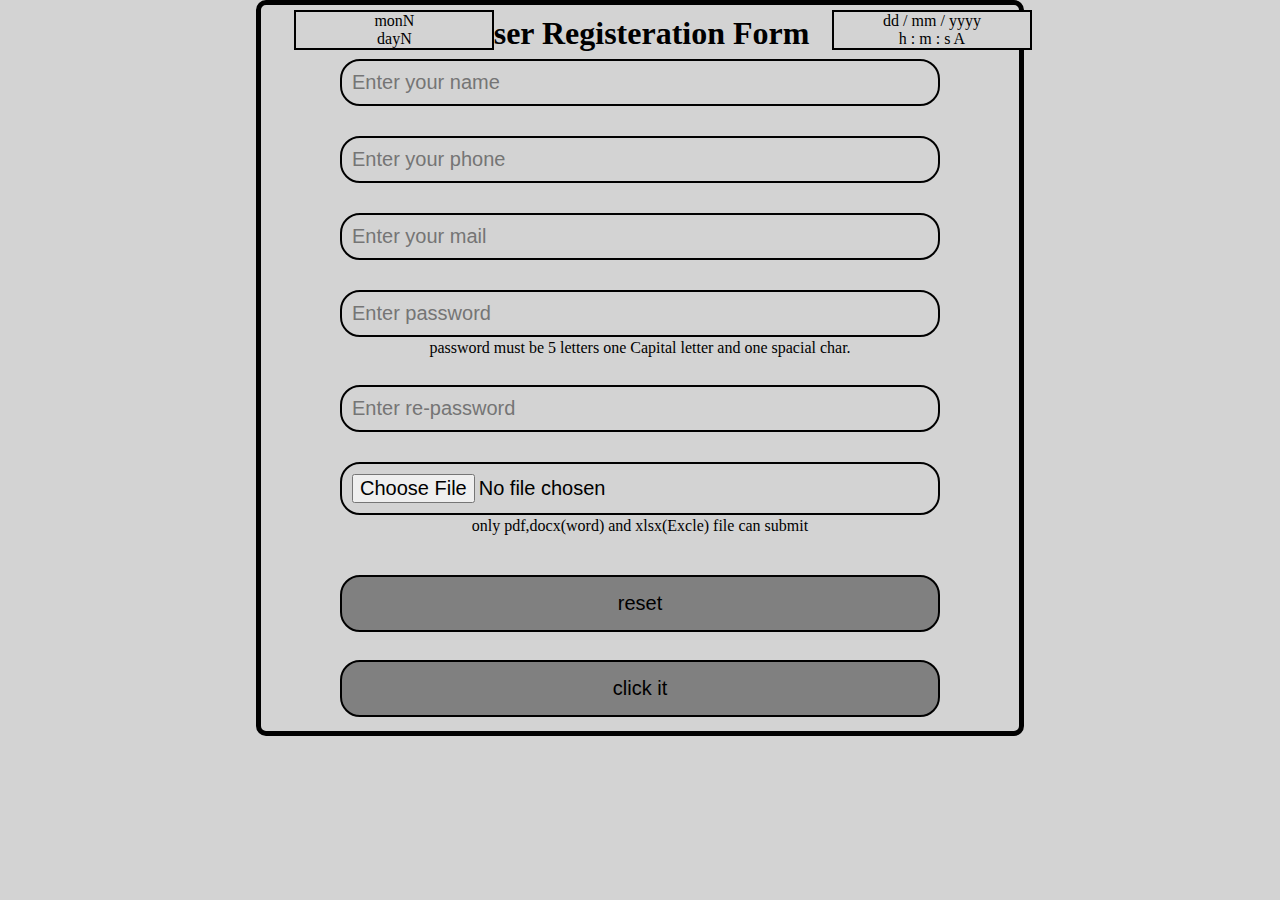
==== validation/ValidForm.html @ 7f5e59f5 "Add files via upload" ====
<!DOCTYPE html>
<html>
<head>
	<meta charset="utf-8">
	<meta name="viewport" content="width=device-width, initial-scale=1">
	<title>Form Validation</title>
	<link rel="stylesheet" type="text/css" href="css/style.css">

</head>
<body>
	<div id="time_div1">
		<span id="monN">monN</span>
		<br>
		<span id="dayN">dayN</span>
	</div>
	<div id="time_div">
		<span id="dd">dd </span>/
		<span id="mm">mm </span>/
		<span id="yyyy">yyyy</span>
		<br>
		<span id="h">h </span>:
		<span id="m">m </span>:
		<span id="s">s </span> 
		<span id="A">A</span>
	</div>


	<div id="main_div">
		
		<h1>User Registeration Form</h1>

		<form action="" id="form_id" method="post" enctype="multipart/form-data">

				<input class="input" type="text" id="name" required  placeholder="Enter your name" >
			<br>
			  <small id="small1">this is worked..</small>
			<br>
				<input class="input" type="number" id="phone" required  placeholder="Enter your phone" >
			<br>
			  <small id="small2">this is worked..</small>
			<br>
				<input class="input" type="email" id="mail" required  placeholder="Enter your mail" >
			<br>
			  <small id="small3">this is worked..</small>
			<br>
				<input  class="input" type="password" id="password" required  placeholder="Enter password" >
			<br>
				<p>password must be 5 letters one Capital letter and one spacial char.</p>
			  <small id="small4">this is worked..</small>
			<br>
				<input  class="input" type="password" id="rpassword" required  placeholder="Enter re-password" >
			<br>
			  <small id="small5">this is worked..</small>
			<br>
				<input  class="input" type="file" id="file" required>
			<br>
				<p>only pdf,docx(word) and xlsx(Excle) file can submit</p>
			  <small id="small6">this is worked..</small>
			<br>
				<input class="button" type="reset" onclick="btnreset()" value="reset" required>

		</form>

		<button class="button" onclick="fetchfun()" >click it</button>
		


	</div>

</body>

<script>
	var MO=["JAN","FEV","MAR","APR","MAY","JUNE","JUL","AUG","SEP","OCT","NOV","DEC",];
	var dN=["MONDAY","TUEDAY","WEDDAY","THUDAY","FRIDAY","SATDAY","SUNDAY"];
	function date_set() {
	var t= new Date();
	var date=t.getDate();
	var Months=t.getMonth();
	var Year=t.getFullYear();
	var Hours=t.getHours();
	var Minutes=t.getMinutes();
	var Seconds=t.getSeconds();

	var dayN=dN[(date+1)%7];
	var monN=MO[(Months)];






	var interval="";
	if (Hours<=11) {
		interval="AM";
	}else{
		interval="PM";
	}
	// document.getElementById('date').innerHTML=`${date}/${Months+1}/${Year} - ${Hours}:${Minutes}:${Seconds} ${interval}`;
	document.getElementById('dd').innerHTML=`${date}`;
	document.getElementById('mm').innerHTML=`${Months+1}`;
	document.getElementById('monN').innerHTML=`Month :${monN}`;
	document.getElementById('yyyy').innerHTML=`${Year}`;
	document.getElementById('dayN').innerHTML=`Day :${dayN}`;
	document.getElementById('h').innerHTML=`${Hours}`;
	document.getElementById('m').innerHTML=`${Minutes}`;
	document.getElementById('s').innerHTML=`${Seconds}`;
	document.getElementById('A').innerHTML=`${interval}`;
	}
	// date_set();
	setInterval("date_set()",1000);
</script>
<script type="text/javascript" src="javascript/script.js"></script>
</html>
---- validation/css/style.css ----
*{
			padding: 0px;
			margin: 0px;
			box-sizing: border-box;
			background-color: lightgray;
			text-align: center;
		}
		#main_div{
			margin-left: 20%;
			padding: 0px;
			float: left;
			width: 60%;
			box-sizing: border-box;
			background-color: lightgray;
			text-align: center;
			border: 5px solid black;
			border-radius: 10px;
		}
		.input{
			padding: 10px;
			width: 600px;
			border: 2px solid black;
			margin:2px;
			border-radius: 20px;
			font-size: 20px;
			text-align: left;
		}
		small{
			font-size: 23px;
			position: relative;
			left:300px;
			top: -55px;
			visibility: hidden;

		}
		
		.button{
			padding: 15px;
			width: 600px;
			border: 2px solid black;
			margin: 14px;
			border-radius: 20px;
			font-size: 20px;
			text-align: center;
			background-color: gray;
		}
		.b1{
            width:100px;
            margin-left:500px;
        }
		h1{
			margin:10px 0px 5px 0px;
		}
		#time_div{
			border:2px solid black;
			width: 200px;
			position: fixed;
			left:65%;
			top: 10px;
		}#time_div1{
			border:2px solid black;
			width: 200px;
			position: fixed;
			left: 23%;
			top: 10px;
		}
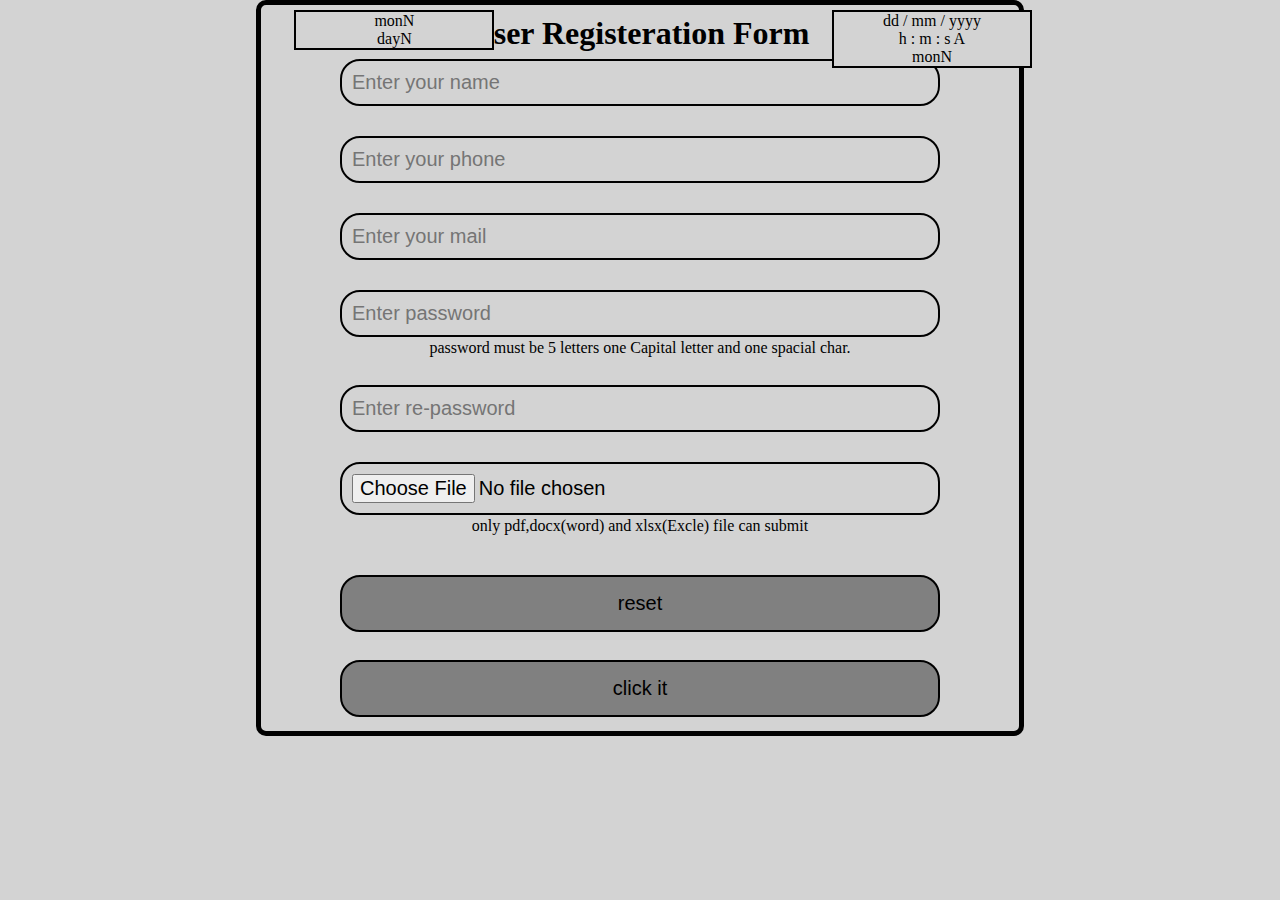
==== commit 0512c37f: "Update ValidForm.html" ====
--- a/validation/ValidForm.html
+++ b/validation/ValidForm.html
@@ -22,6 +22,8 @@
 		<span id="m">m </span>:
 		<span id="s">s </span> 
 		<span id="A">A</span>
+		<br>
+		<span id="monN">monN</span>
 	</div>
 
 
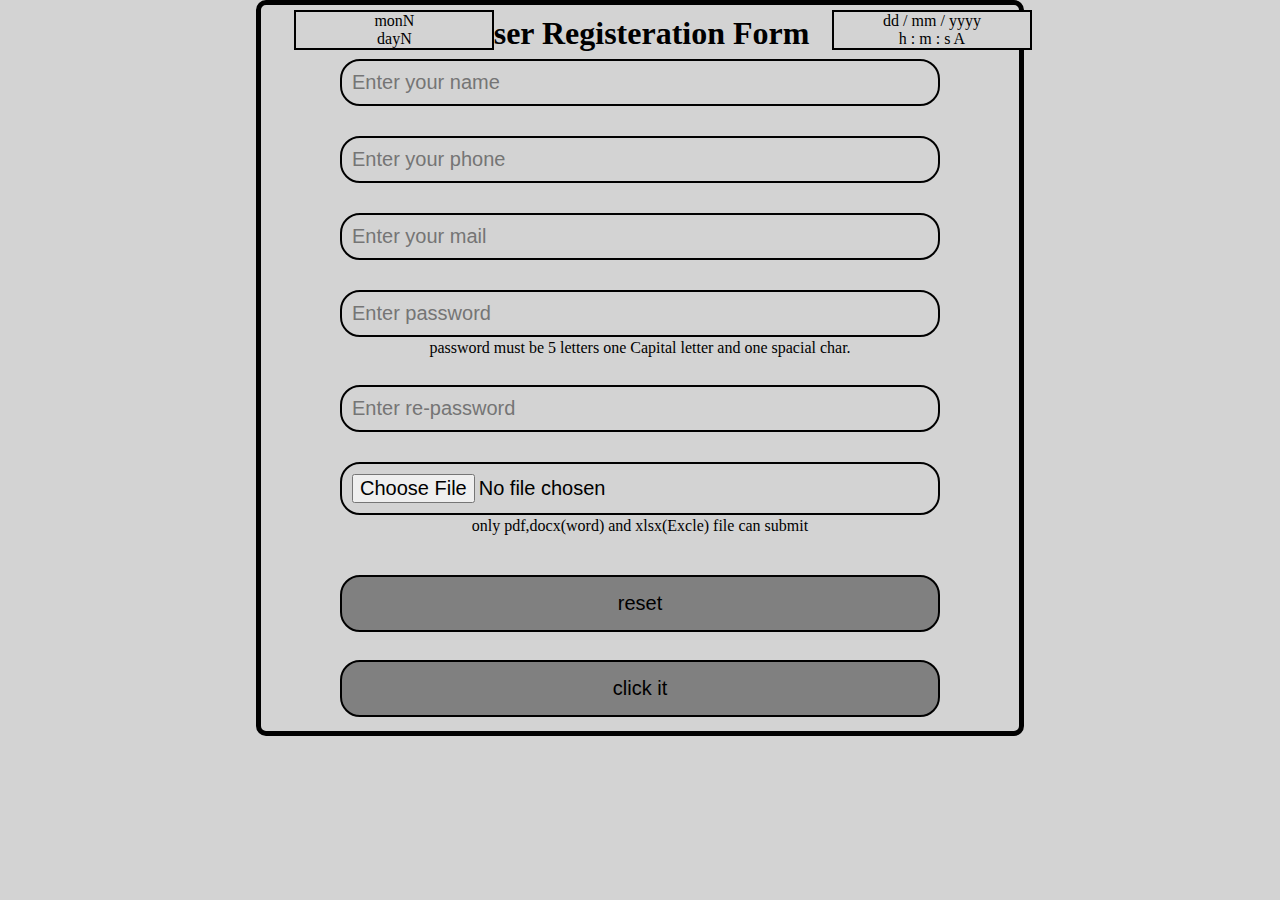
==== commit edb9b4d8: "Update ValidForm.html" ====
--- a/validation/ValidForm.html
+++ b/validation/ValidForm.html
@@ -22,8 +22,6 @@
 		<span id="m">m </span>:
 		<span id="s">s </span> 
 		<span id="A">A</span>
-		<br>
-		<span id="monN">monN</span>
 	</div>
 
 
